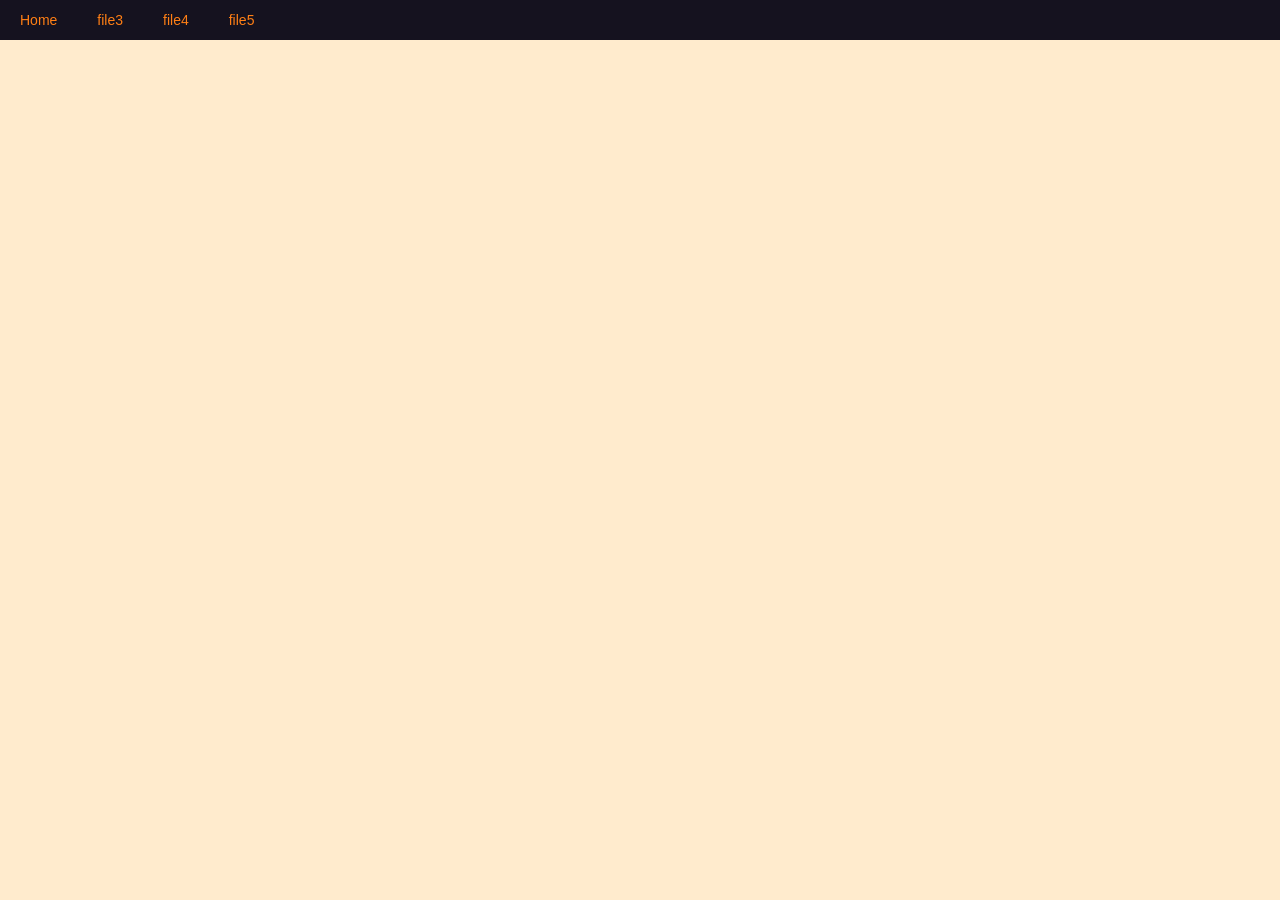
==== file2.html @ 88679431 "first" ====
<!DOCTYPE html>
<html lang="en">
<head>
    <meta charset="UTF-8">
    <meta name="viewport" content="width=device-width, initial-scale=1.0">
    <title>mis455Assignment1</title>
    <link rel="stylesheet" href="css.css">
</head>
<body>
    <ul>
        <li><a href="index.html">Home</a></li>
        <li><a href="file3.html">file3</a></li>
        <li><a href="file4.html">file4</a></li>
        <li><a href="file5.html">file5</a></li>
    </ul>
</body>
</html>
---- css.css ----
* {
    margin: 0;
    padding: 0;
    box-sizing: border-box;
}

body {
    font-family: Arial, sans-serif;
    background-color: blanchedalmond;
    padding-top: 0;
    margin: 0;
}

ul {
    list-style: none;
    background-color: #15121f;
    display: flex;

    overflow: hidden;
    margin-bottom: 24px;
    width: 100%;
    margin: 0;
    border-radius: 0;
}

li a {
    display: block;
    color: rgb(255, 127, 21);
    text-decoration: none;
    padding: 12px 20px;
    font-size: 14px;
}

li a:hover {
    background-color: blanchedalmond;
}


h1 {
    text-align: center;
    color: rgb(255, 127, 21);
    margin : 24px;
    font-size: 28px;
}


div {
    display: flex;
    align-items: flex-start;
    gap: 20px;
    background-color: white;
    border-radius: 10px;
    padding: 20px;
    margin-bottom: 20px;
    border: 1px solid #e5e7eb;
}


.paragraph {
    color: #374151;
    line-height: 1.8;
    font-size: 15px;
    text-shadow: 0 4px 10px rgba(255, 111, 45, 0.914),0 4px 12px rgba(0, 0, 0, 0.1);
    box-shadow: 0 4px 12px rgba(255, 111, 45, 0.914), 0 4px 12px rgba(0, 0, 0, 0.1);
    padding: 15px;
    border-radius: 8px;
}


img {
    border-radius: 8px;
    flex-shrink: 0;
}
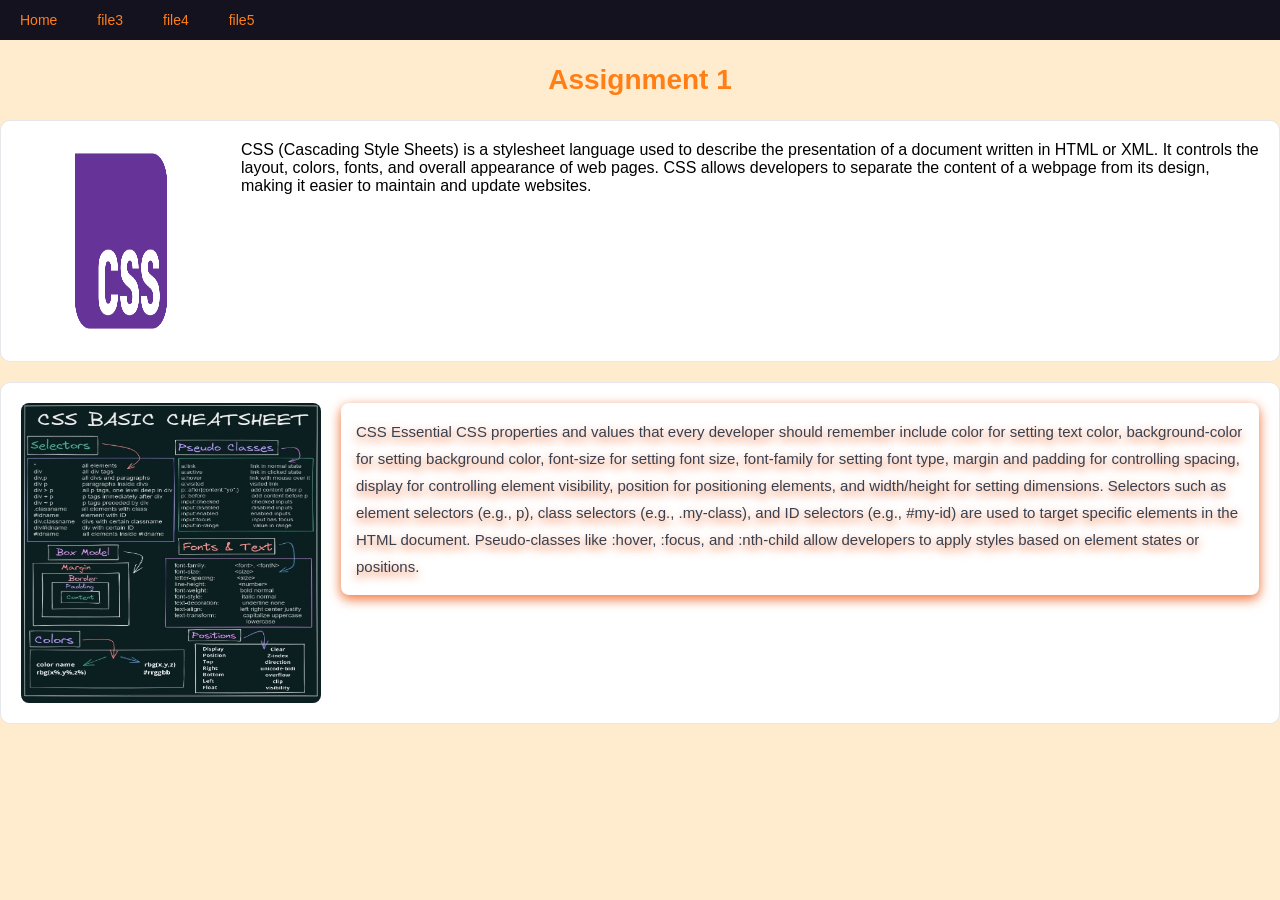
==== commit 0e9c5bfb: "Update" ====
--- a/file2.html
+++ b/file2.html
@@ -13,5 +13,21 @@
         <li><a href="file4.html">file4</a></li>
         <li><a href="file5.html">file5</a></li>
     </ul>
+
+<h1> Assignment 1 </h1>
+
+<div>
+    <img src="official-css-logo.webp" height="200" width="200" alt="">
+
+<p class="paragraphone" > CSS (Cascading Style Sheets) is a stylesheet language used to describe the presentation of a document written in HTML or XML. It controls the layout, colors, fonts, and overall appearance of web pages. CSS allows developers to separate the content of a webpage from its design, making it easier to maintain and update websites. </p>
+</div>
+
+
+<div>
+    <img src="FijT2IMVIAEm0ng.jpg" height="300" width="300" alt="">
+    <p class="paragraph">CSS Essential CSS properties and values that every developer should remember include color for setting text color, background-color for setting background color, font-size for setting font size, font-family for setting font type, margin and padding for controlling spacing, display for controlling element visibility, position for positioning elements, and width/height for setting dimensions. Selectors such as element selectors (e.g., p), class selectors (e.g., .my-class), and ID selectors (e.g., #my-id) are used to target specific elements in the HTML document. Pseudo-classes like :hover, :focus, and :nth-child allow developers to apply styles based on element states or positions. </p>
+</div>
+
+
 </body>
 </html>
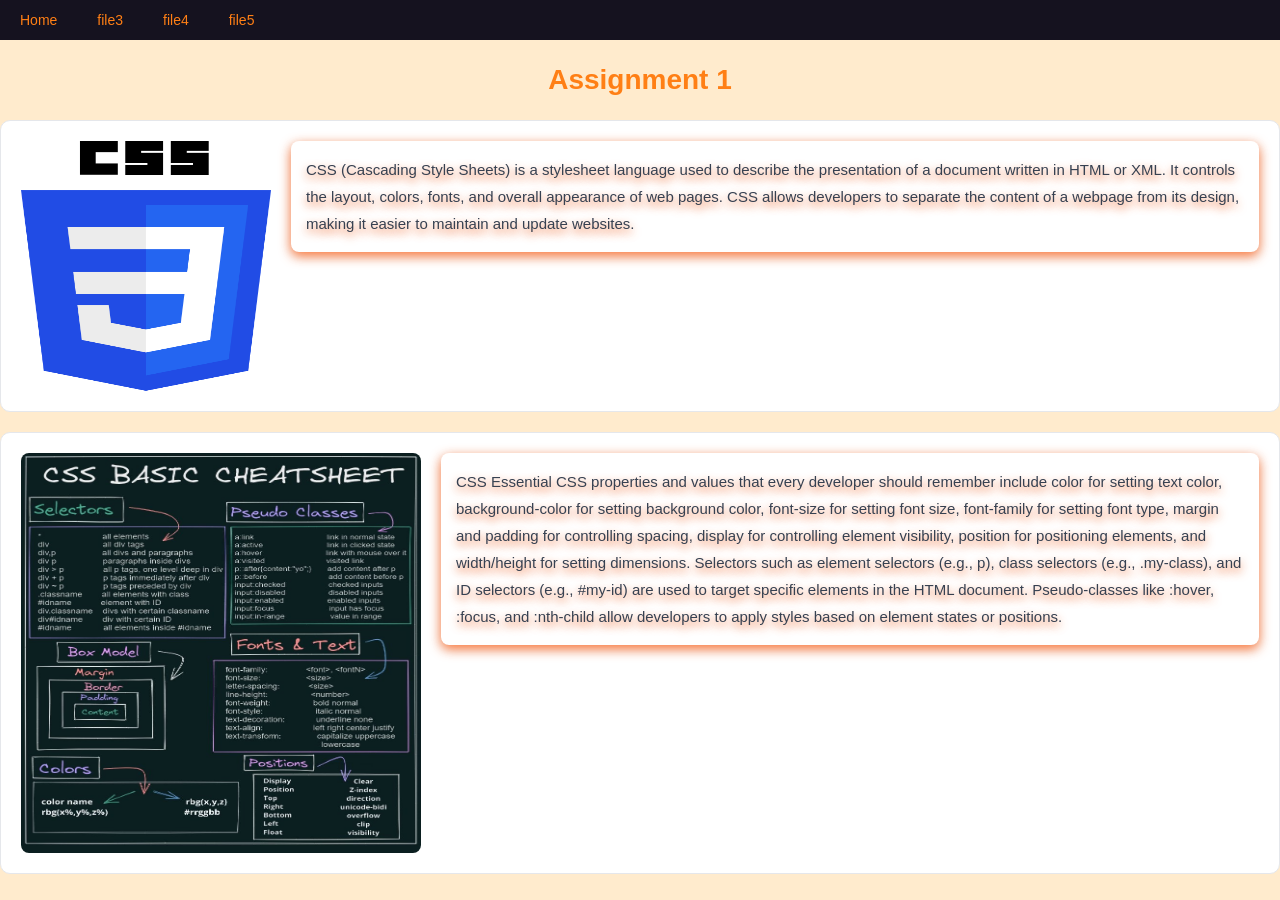
==== commit 3e349660: "2nd time Update" ====
--- a/file2.html
+++ b/file2.html
@@ -17,14 +17,14 @@
 <h1> Assignment 1 </h1>
 
 <div>
-    <img src="official-css-logo.webp" height="200" width="200" alt="">
+    <img src="CSS3_logo_and_wordmark.svg.png" height="250" width="250" alt="">
 
-<p class="paragraphone" > CSS (Cascading Style Sheets) is a stylesheet language used to describe the presentation of a document written in HTML or XML. It controls the layout, colors, fonts, and overall appearance of web pages. CSS allows developers to separate the content of a webpage from its design, making it easier to maintain and update websites. </p>
+<p class="paragraph" > CSS (Cascading Style Sheets) is a stylesheet language used to describe the presentation of a document written in HTML or XML. It controls the layout, colors, fonts, and overall appearance of web pages. CSS allows developers to separate the content of a webpage from its design, making it easier to maintain and update websites. </p>
 </div>
 
 
 <div>
-    <img src="FijT2IMVIAEm0ng.jpg" height="300" width="300" alt="">
+    <img src="FijT2IMVIAEm0ng.jpg" height="400" width="400" alt="">
     <p class="paragraph">CSS Essential CSS properties and values that every developer should remember include color for setting text color, background-color for setting background color, font-size for setting font size, font-family for setting font type, margin and padding for controlling spacing, display for controlling element visibility, position for positioning elements, and width/height for setting dimensions. Selectors such as element selectors (e.g., p), class selectors (e.g., .my-class), and ID selectors (e.g., #my-id) are used to target specific elements in the HTML document. Pseudo-classes like :hover, :focus, and :nth-child allow developers to apply styles based on element states or positions. </p>
 </div>
 
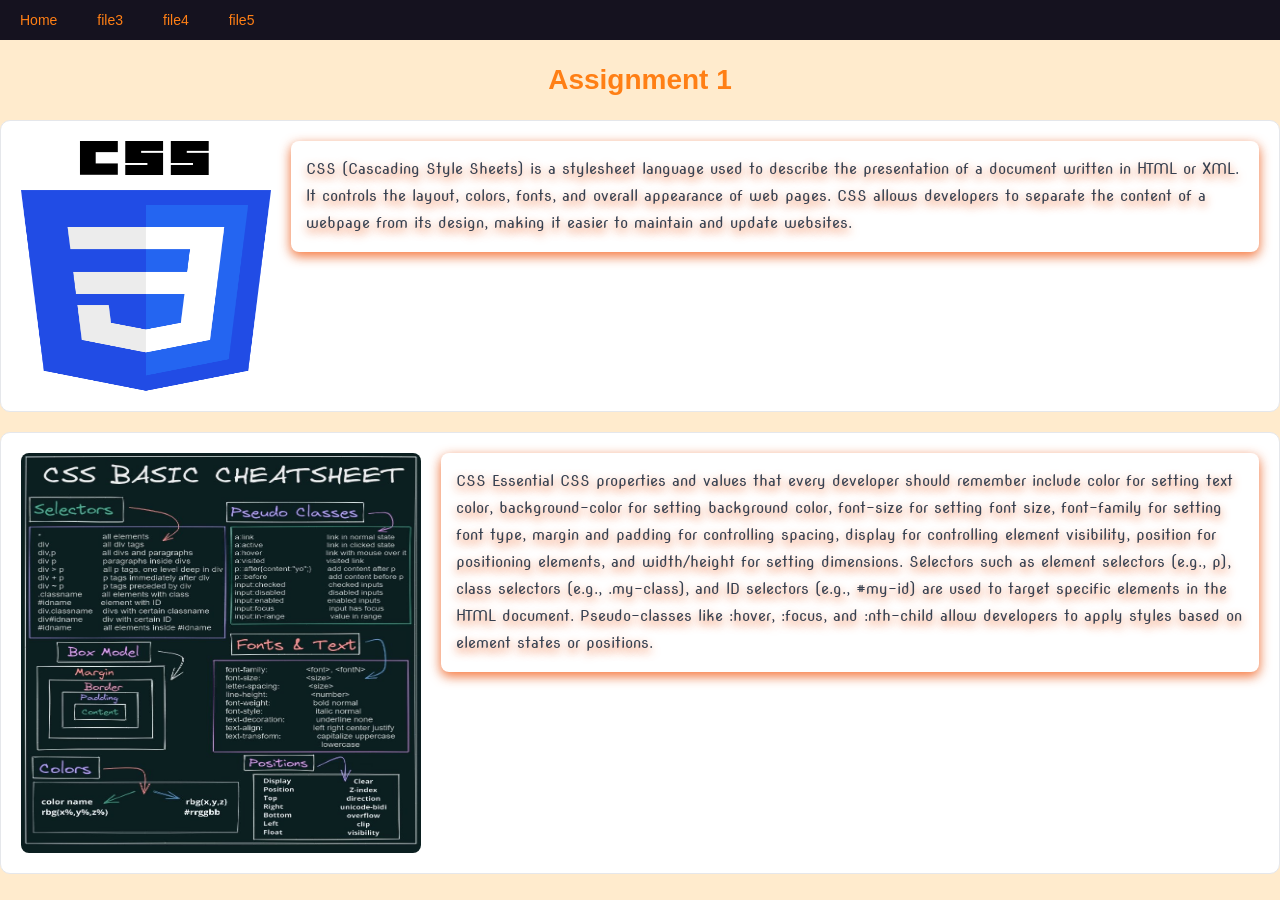
==== commit 17e267c0: "final" ====
--- a/file2.html
+++ b/file2.html
@@ -1,11 +1,19 @@
 <!DOCTYPE html>
 <html lang="en">
+
 <head>
     <meta charset="UTF-8">
     <meta name="viewport" content="width=device-width, initial-scale=1.0">
     <title>mis455Assignment1</title>
+    <link rel="preconnect" href="https://fonts.googleapis.com">
+    <link rel="preconnect" href="https://fonts.gstatic.com" crossorigin>
+    <link href="https://fonts.googleapis.com/css2?family=Nova+Round&display=swap" rel="stylesheet">
+
+
+
     <link rel="stylesheet" href="css.css">
 </head>
+
 <body>
     <ul>
         <li><a href="index.html">Home</a></li>
@@ -14,20 +22,32 @@
         <li><a href="file5.html">file5</a></li>
     </ul>
 
-<h1> Assignment 1 </h1>
+    <h1> Assignment 1 </h1>
 
-<div>
-    <img src="CSS3_logo_and_wordmark.svg.png" height="250" width="250" alt="">
+    <div>
+        <img src="CSS3_logo_and_wordmark.svg.png" height="250" width="250" alt="">
 
-<p class="paragraph" > CSS (Cascading Style Sheets) is a stylesheet language used to describe the presentation of a document written in HTML or XML. It controls the layout, colors, fonts, and overall appearance of web pages. CSS allows developers to separate the content of a webpage from its design, making it easier to maintain and update websites. </p>
-</div>
+        <p class="paragraphone"> CSS (Cascading Style Sheets) is a stylesheet language used to describe the presentation
+            of
+            a document written in HTML or XML. It controls the layout, colors, fonts, and overall appearance of web
+            pages. CSS allows developers to separate the content of a webpage from its design, making it easier to
+            maintain and update websites. </p>
+    </div>
 
 
-<div>
-    <img src="FijT2IMVIAEm0ng.jpg" height="400" width="400" alt="">
-    <p class="paragraph">CSS Essential CSS properties and values that every developer should remember include color for setting text color, background-color for setting background color, font-size for setting font size, font-family for setting font type, margin and padding for controlling spacing, display for controlling element visibility, position for positioning elements, and width/height for setting dimensions. Selectors such as element selectors (e.g., p), class selectors (e.g., .my-class), and ID selectors (e.g., #my-id) are used to target specific elements in the HTML document. Pseudo-classes like :hover, :focus, and :nth-child allow developers to apply styles based on element states or positions. </p>
-</div>
+    <div>
+        <img src="FijT2IMVIAEm0ng.jpg" height="400" width="400" alt="">
+        <p class="paragraphone">CSS Essential CSS properties and values that every developer should remember include
+            color
+            for setting text color, background-color for setting background color, font-size for setting font size,
+            font-family for setting font type, margin and padding for controlling spacing, display for controlling
+            element visibility, position for positioning elements, and width/height for setting dimensions. Selectors
+            such as element selectors (e.g., p), class selectors (e.g., .my-class), and ID selectors (e.g., #my-id) are
+            used to target specific elements in the HTML document. Pseudo-classes like :hover, :focus, and :nth-child
+            allow developers to apply styles based on element states or positions. </p>
+    </div>
 
 
 </body>
+
 </html>
--- a/css.css
+++ b/css.css
@@ -7,8 +7,9 @@
 body {
     font-family: Arial, sans-serif;
     background-color: blanchedalmond;
-    padding-top: 0;
     margin: 0;
+    padding: 0;
+    min-height: 100vh;
 }
 
 ul {
@@ -17,7 +18,8 @@
     display: flex;
 
     overflow: hidden;
-    margin-bottom: 24px;
+    margin-bottom: 30px;
+    padding: 0;
     width: 100%;
     margin: 0;
     border-radius: 0;
@@ -39,7 +41,7 @@
 h1 {
     text-align: center;
     color: rgb(255, 127, 21);
-    margin : 24px;
+    margin: 24px;
     font-size: 28px;
 }
 
@@ -57,10 +59,73 @@
 
 
 .paragraph {
+
+    font-family: "Share Tech", sans-serif;
+    font-weight: 400;
+    font-style: normal;
     color: #374151;
     line-height: 1.8;
     font-size: 15px;
-    text-shadow: 0 4px 10px rgba(255, 111, 45, 0.914),0 4px 12px rgba(0, 0, 0, 0.1);
+    text-shadow: 0 4px 10px rgba(255, 111, 45, 0.914), 0 4px 12px rgba(0, 0, 0, 0.1);
+    box-shadow: 0 4px 12px rgba(255, 111, 45, 0.914), 0 4px 12px rgba(0, 0, 0, 0.1);
+    padding: 15px;
+    border-radius: 8px;
+}
+
+.paragraphone {
+    font-family: "Nova Round", system-ui;
+    font-weight: 400;
+    font-style: normal;
+
+    color: #374151;
+    line-height: 1.8;
+    font-size: 15px;
+    text-shadow: 0 4px 10px rgba(255, 111, 45, 0.914), 0 4px 12px rgba(0, 0, 0, 0.1);
+    box-shadow: 0 4px 12px rgba(255, 111, 45, 0.914), 0 4px 12px rgba(0, 0, 0, 0.1);
+    padding: 15px;
+    border-radius: 8px;
+}
+
+.paragraph1 {
+    font-family: "Capriola", sans-serif;
+    font-weight: 400;
+    font-style: normal;
+
+
+    color: #374151;
+    line-height: 1.8;
+    font-size: 15px;
+    text-shadow: 0 4px 10px rgba(255, 111, 45, 0.914), 0 4px 12px rgba(0, 0, 0, 0.1);
+    box-shadow: 0 4px 12px rgba(255, 111, 45, 0.914), 0 4px 12px rgba(0, 0, 0, 0.1);
+    padding: 15px;
+    border-radius: 8px;
+
+}
+
+.paragraph2 {
+    font-family: "Junge", cursive;
+    font-weight: 400;
+    font-style: normal;
+
+    color: #374151;
+    line-height: 1.8;
+    font-size: 15px;
+    text-shadow: 0 4px 10px rgba(255, 111, 45, 0.914), 0 4px 12px rgba(0, 0, 0, 0.1);
+    box-shadow: 0 4px 12px rgba(255, 111, 45, 0.914), 0 4px 12px rgba(0, 0, 0, 0.1);
+    padding: 15px;
+    border-radius: 8px;
+}
+
+
+.paragraph3 {
+    font-family: "Kelly Slab", sans-serif;
+    font-weight: 400;
+    font-style: normal;
+
+    color: #374151;
+    line-height: 1.8;
+    font-size: 15px;
+    text-shadow: 0 4px 10px rgba(255, 111, 45, 0.914), 0 4px 12px rgba(0, 0, 0, 0.1);
     box-shadow: 0 4px 12px rgba(255, 111, 45, 0.914), 0 4px 12px rgba(0, 0, 0, 0.1);
     padding: 15px;
     border-radius: 8px;
